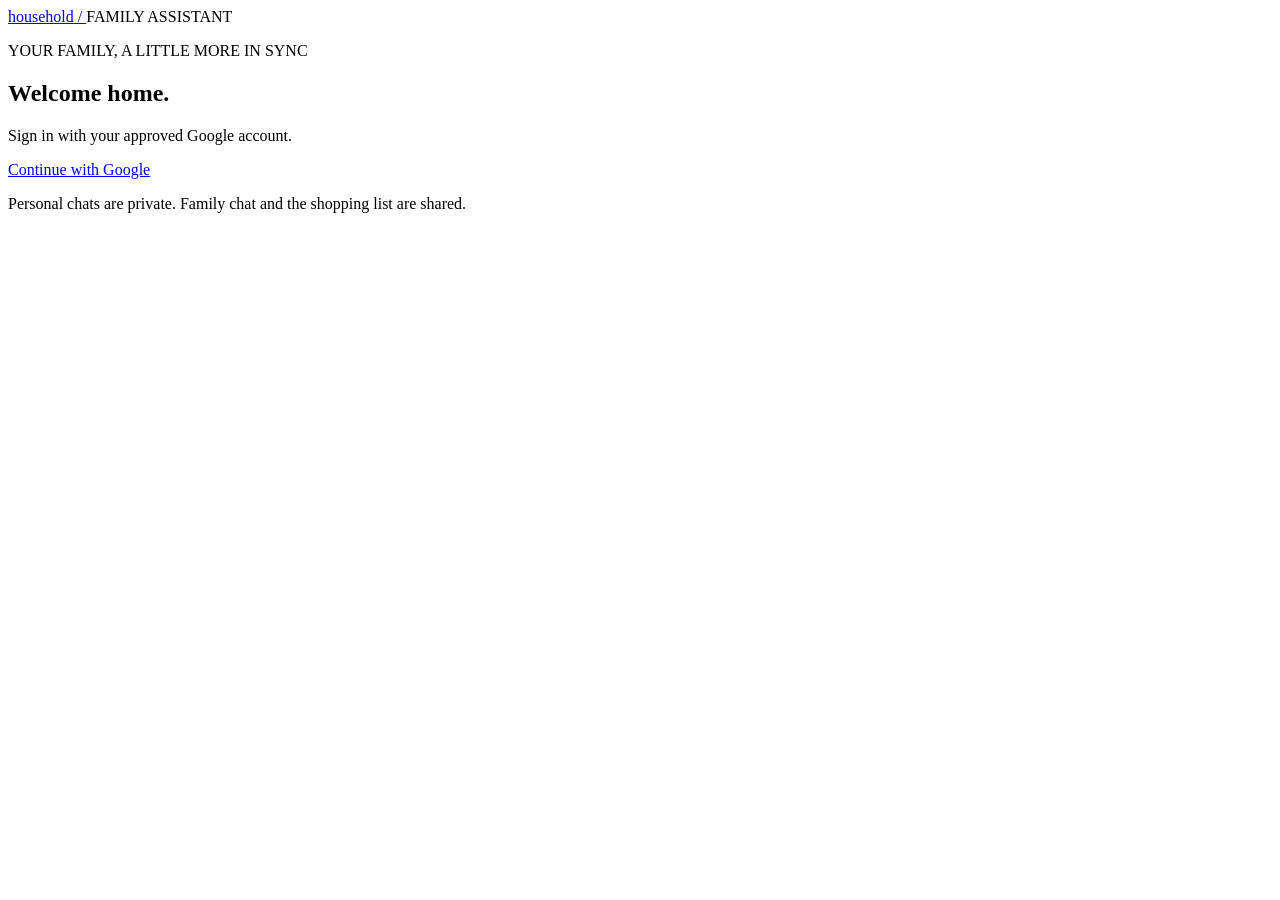
==== src/household/static/signin.html @ 9d9d83b4 "Add Google family accounts with private and shared chats" ====
<!doctype html>
<html lang="en">
<head>
  <meta charset="utf-8"><meta name="viewport" content="width=device-width,initial-scale=1">
  <title>Sign in · Household</title><link rel="stylesheet" href="/static/style.css">
</head>
<body>
  <header><a href="/" class="brand">household<span> / </span></a><span class="badge">FAMILY ASSISTANT</span></header>
  <section class="signin-card">
    <p class="eyebrow">YOUR FAMILY, A LITTLE MORE IN SYNC</p>
    <h1>Welcome home.</h1>
    <p>Sign in with your approved Google account.</p>
    <a class="primary signin-button" href="/auth/login">Continue with Google</a>
    <p class="muted">Personal chats are private. Family chat and the shopping list are shared.</p>
  </section>
</body>
</html>
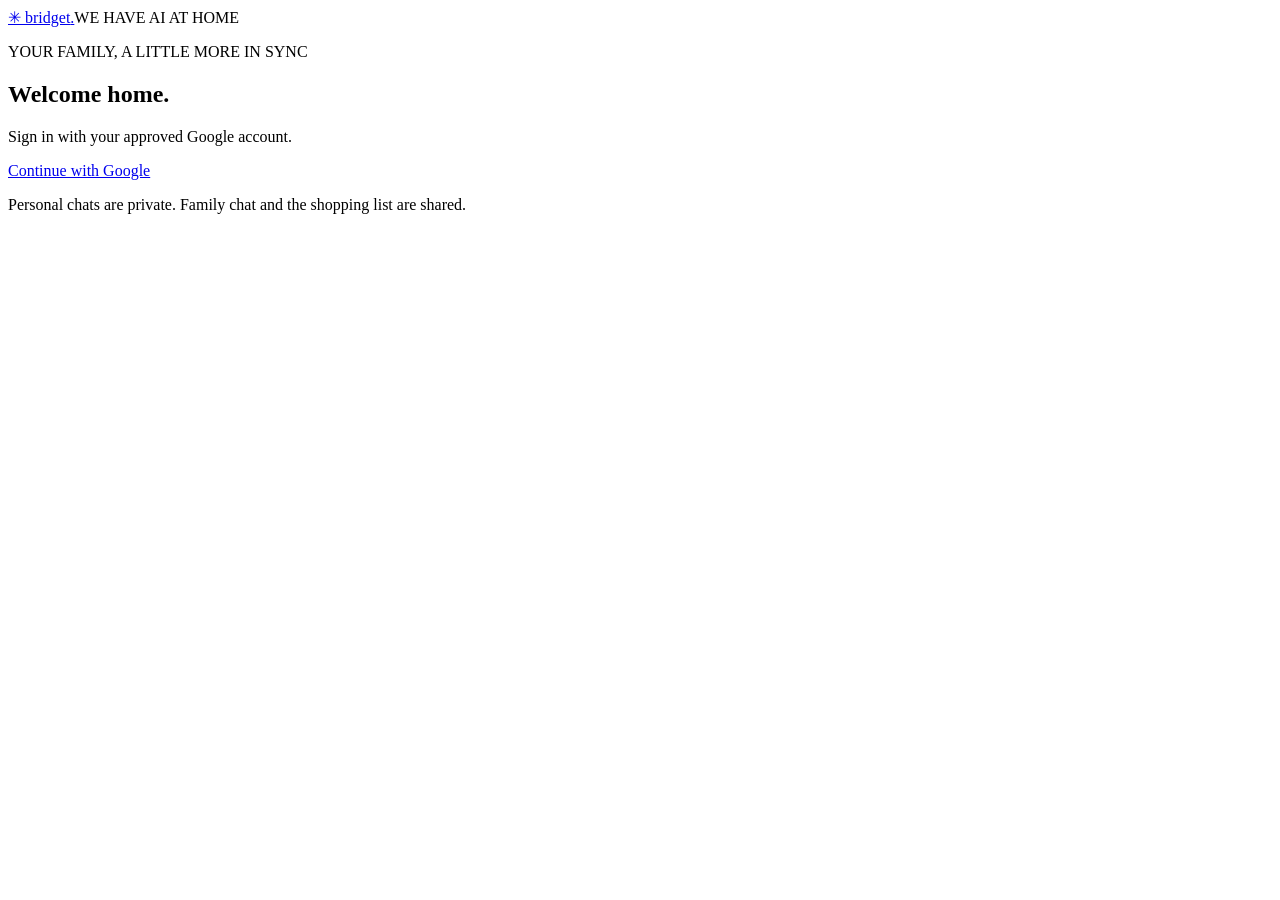
==== commit 24e612a8: "Make Bridget a grocery-first workspace with optional chat" ====
--- a/src/household/static/signin.html
+++ b/src/household/static/signin.html
@@ -2,10 +2,10 @@
 <html lang="en">
 <head>
   <meta charset="utf-8"><meta name="viewport" content="width=device-width,initial-scale=1">
-  <title>Sign in · Household</title><link rel="stylesheet" href="/static/style.css">
+  <title>Sign in · Bridget</title><link rel="stylesheet" href="/static/style.css">
 </head>
 <body>
-  <header><a href="/" class="brand">household<span> / </span></a><span class="badge">FAMILY ASSISTANT</span></header>
+  <header><a href="/" class="brand"><span class="brand-star" aria-hidden="true">✳</span> bridget<span class="brand-period">.</span></a><span class="badge">WE HAVE AI AT HOME</span></header>
   <section class="signin-card">
     <p class="eyebrow">YOUR FAMILY, A LITTLE MORE IN SYNC</p>
     <h1>Welcome home.</h1>
